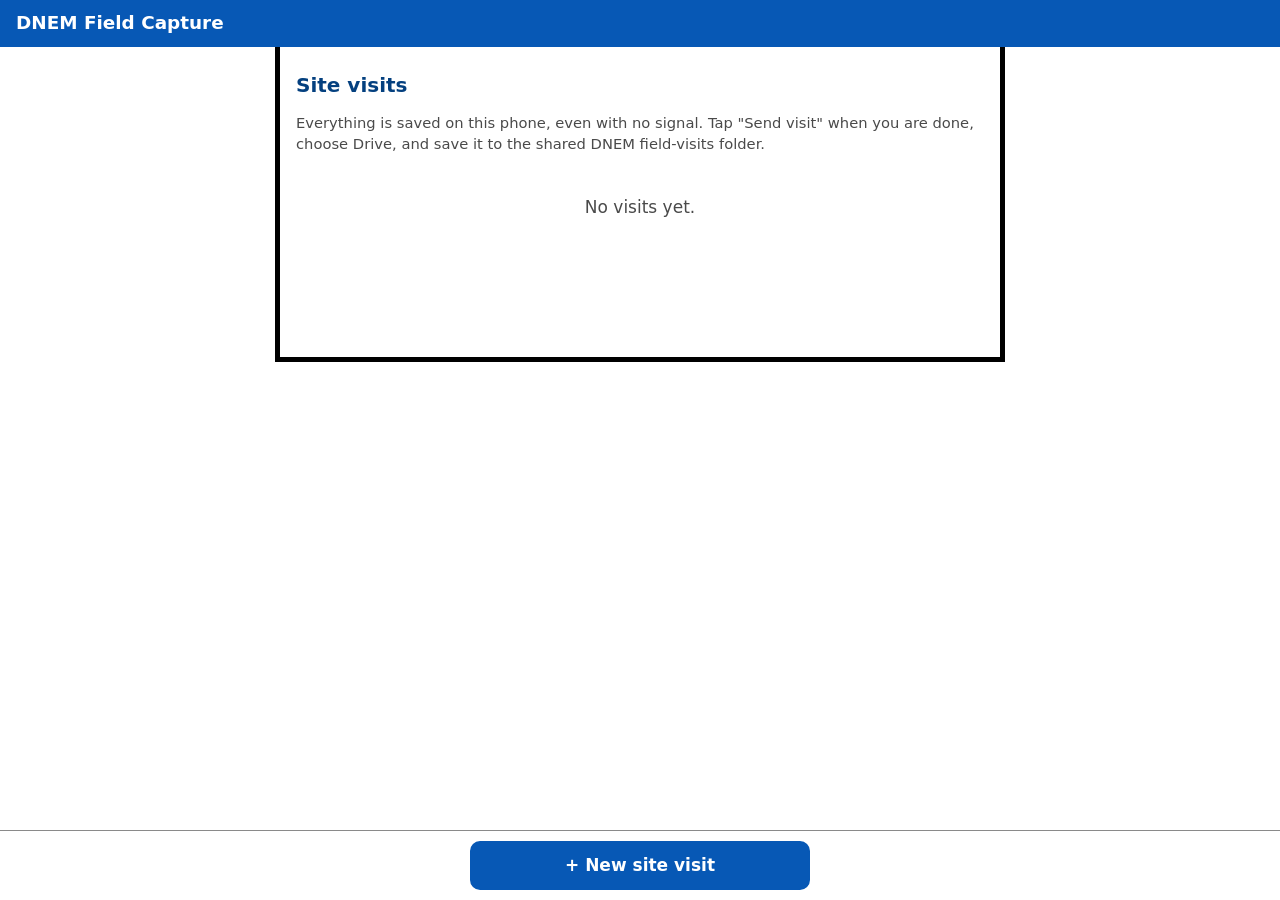
==== docs/index.html @ a99c9d87 "Add DNEM Field Capture phone app and report builder Phone app (docs/, served by GitHub Pages) for ca" ====
<!doctype html>
<html lang="en">
<head>
<meta charset="utf-8">
<meta name="viewport" content="width=device-width, initial-scale=1, viewport-fit=cover">
<title>DNEM Field Capture</title>
<meta name="theme-color" content="#0758B5">
<link rel="manifest" href="manifest.webmanifest">
<link rel="icon" href="icon-192.png">
<link rel="apple-touch-icon" href="icon-192.png">
<meta name="apple-mobile-web-app-capable" content="yes">
<meta name="apple-mobile-web-app-title" content="DNEM Field">
<link rel="stylesheet" href="styles.css">
</head>
<body>
<a class="skip" href="#main">Skip to content</a>
<header class="bar">
  <button id="back" class="icon-btn" type="button" aria-label="Back" hidden>&#8592;</button>
  <h1 id="title">DNEM Field Capture</h1>
  <span id="net" class="net" role="status" aria-live="polite"></span>
</header>
<main id="main" tabindex="-1"></main>
<div id="toast" class="toast" role="status" aria-live="polite"></div>
<script src="lib/jszip.min.js"></script>
<script src="rules.js"></script>
<script src="engine.js"></script>
<script src="app.js"></script>
</body>
</html>
---- docs/styles.css ----
:root {
  --blue: #0758B5; --blue-dark: #04407f; --tint: #E7EFF9; --text: #1a1a1a; --muted: #4a4a4a;
  --bg: #ffffff; --line: #8a8a8a; --fail: #a4161a; --pass: #1e6b2e; --warn: #7a4b00;
  --focus: #ffbf47;
}
* { box-sizing: border-box; }
html { -webkit-text-size-adjust: 100%; }
body { margin: 0; font: 17px/1.45 Calibri, "Segoe UI", system-ui, -apple-system, sans-serif; color: var(--text); background: var(--bg); }
.skip { position: absolute; left: -999px; top: 0; background: #fff; padding: 8px; z-index: 10; }
.skip:focus { left: 8px; }
:focus-visible { outline: 3px solid var(--focus); outline-offset: 2px; box-shadow: 0 0 0 5px #000; }
.bar { position: sticky; top: 0; z-index: 5; display: flex; align-items: center; gap: 8px; background: var(--blue); color: #fff;
  padding: calc(env(safe-area-inset-top) + 10px) 16px 10px; }
.bar h1 { font-size: 1.15rem; margin: 0; flex: 1; overflow: hidden; text-overflow: ellipsis; white-space: nowrap; }
.icon-btn { background: transparent; color: #fff; border: 2px solid #fff; border-radius: 8px; min-width: 44px; min-height: 44px; font-size: 1.3rem; }
.net { font-size: .85rem; background: rgba(0,0,0,.25); padding: 2px 8px; border-radius: 10px; }
main { padding: 16px; padding-bottom: calc(env(safe-area-inset-bottom) + 96px); max-width: 720px; margin: 0 auto; }
main:focus { outline: none; }
h2 { font-size: 1.25rem; margin: 8px 0 12px; color: var(--blue-dark); }
h3 { font-size: 1.05rem; margin: 20px 0 8px; }
p.help, .hint { color: var(--muted); font-size: .92rem; margin: 2px 0 0; }
.btn { display: inline-flex; align-items: center; justify-content: center; gap: 6px; min-height: 48px; padding: 10px 18px;
  font: inherit; font-weight: 600; border-radius: 10px; border: 2px solid var(--blue); background: var(--blue); color: #fff; cursor: pointer; text-decoration: none; }
.btn.secondary { background: #fff; color: var(--blue-dark); }
.btn.danger { background: #fff; color: var(--fail); border-color: var(--fail); }
.btn.block { width: 100%; }
.row { display: flex; gap: 10px; flex-wrap: wrap; }
.row > .btn { flex: 1 1 140px; }
.card { border: 1px solid var(--line); border-radius: 12px; padding: 12px 14px; margin: 10px 0; background: #fff; }
.card.link { display: block; color: inherit; text-decoration: none; width: 100%; text-align: left; font: inherit; cursor: pointer; }
.card .meta { color: var(--muted); font-size: .9rem; }
.card strong { display: block; }
.badge { display: inline-block; font-size: .8rem; font-weight: 700; padding: 1px 8px; border-radius: 10px; background: var(--tint); color: var(--blue-dark); margin-left: 6px; }
.field { margin: 14px 0; }
.field > label, .field > .lbl, legend { display: block; font-weight: 600; margin-bottom: 4px; }
input[type=text], input[type=date], input[type=number], input[type=search], select, textarea {
  width: 100%; font: inherit; padding: 10px 12px; min-height: 48px; border: 2px solid var(--line); border-radius: 8px; background: #fff; color: var(--text); }
textarea { min-height: 96px; resize: vertical; }
fieldset { border: 1px solid var(--line); border-radius: 10px; padding: 8px 12px 12px; margin: 14px 0; }
.meas { display: grid; grid-template-columns: 1fr auto; gap: 8px; align-items: center; }
.meas select { width: auto; min-width: 84px; }
.na { display: inline-flex; align-items: center; gap: 6px; margin-top: 6px; font-size: .95rem; }
.na input, .choice input, .check input { width: 24px; height: 24px; }
.choices { display: flex; gap: 8px; flex-wrap: wrap; }
.choice { display: inline-flex; align-items: center; gap: 8px; border: 2px solid var(--line); border-radius: 10px; padding: 8px 14px; min-height: 48px; }
.choice:has(input:checked) { border-color: var(--blue); background: var(--tint); }
.check { display: flex; gap: 10px; align-items: flex-start; }
.photos { display: grid; grid-template-columns: repeat(auto-fill, minmax(96px, 1fr)); gap: 8px; margin-top: 8px; }
.photo { position: relative; }
.photo img { width: 100%; aspect-ratio: 1; object-fit: cover; border-radius: 8px; border: 1px solid var(--line); display: block; }
.photo button { position: absolute; top: 4px; right: 4px; min-width: 36px; min-height: 36px; border-radius: 18px; border: 2px solid #fff; background: #000; color: #fff; font-size: 1rem; }
.file-btn { position: relative; overflow: hidden; }
.file-btn input { position: absolute; inset: 0; opacity: 0; cursor: pointer; }
.sticky-actions { position: fixed; left: 0; right: 0; bottom: 0; background: #fff; border-top: 1px solid var(--line);
  padding: 10px 16px calc(env(safe-area-inset-bottom) + 10px); display: flex; gap: 10px; justify-content: center; z-index: 4; }
.sticky-actions .btn { flex: 1; max-width: 340px; }
.toast { position: fixed; left: 50%; transform: translateX(-50%); bottom: calc(env(safe-area-inset-bottom) + 84px); background: #1a1a1a; color: #fff;
  padding: 10px 16px; border-radius: 10px; opacity: 0; transition: opacity .2s; pointer-events: none; max-width: 90vw; z-index: 20; }
.toast.show { opacity: 1; }
.empty { color: var(--muted); text-align: center; padding: 24px 8px; }
.sr { position: absolute; width: 1px; height: 1px; overflow: hidden; clip: rect(0 0 0 0); white-space: nowrap; }
.status-fail { color: var(--fail); font-weight: 700; }
.status-pass { color: var(--pass); font-weight: 700; }
.status-manual { color: var(--warn); font-weight: 700; }
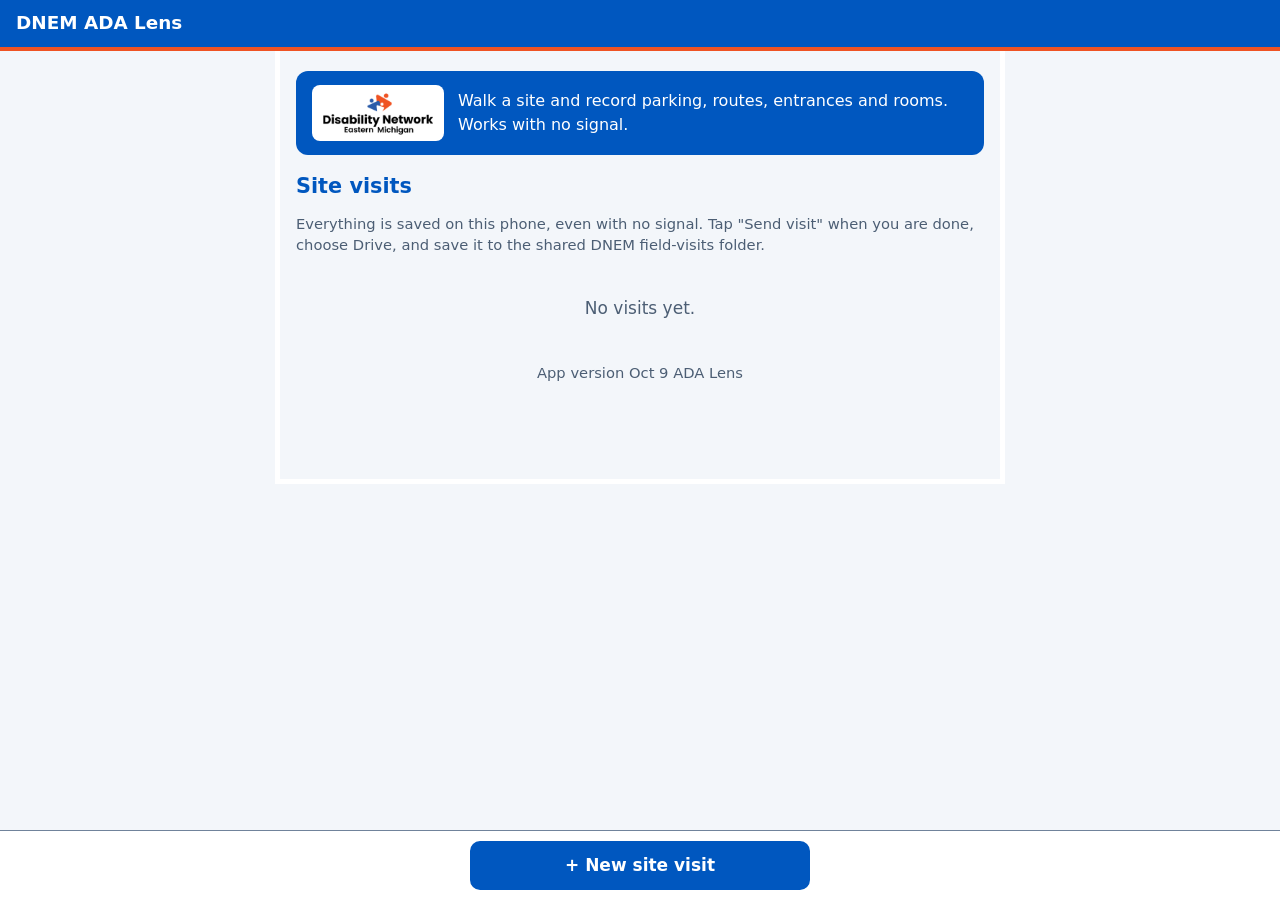
==== commit 980036ba: "Rebrand as DNEM ADA Lens to match the DNEM Access Lens tools Uses the Access Lens logo, blue and ora" ====
--- a/docs/index.html
+++ b/docs/index.html
@@ -3,20 +3,20 @@
 <head>
 <meta charset="utf-8">
 <meta name="viewport" content="width=device-width, initial-scale=1, viewport-fit=cover">
-<title>DNEM Field Capture</title>
-<meta name="theme-color" content="#0758B5">
+<title>DNEM ADA Lens</title>
+<meta name="theme-color" content="#0057BF">
 <link rel="manifest" href="manifest.webmanifest">
 <link rel="icon" href="icon-192.png">
 <link rel="apple-touch-icon" href="icon-192.png">
 <meta name="apple-mobile-web-app-capable" content="yes">
-<meta name="apple-mobile-web-app-title" content="DNEM Field">
+<meta name="apple-mobile-web-app-title" content="ADA Lens">
 <link rel="stylesheet" href="styles.css">
 </head>
 <body>
 <a class="skip" href="#main">Skip to content</a>
 <header class="bar">
   <button id="back" class="icon-btn" type="button" aria-label="Back" hidden>&#8592;</button>
-  <h1 id="title">DNEM Field Capture</h1>
+  <h1 id="title">DNEM ADA Lens</h1>
   <span id="net" class="net" role="status" aria-live="polite"></span>
 </header>
 <main id="main" tabindex="-1"></main>
@@ -24,6 +24,7 @@
 <script src="lib/jszip.min.js"></script>
 <script src="rules.js"></script>
 <script src="engine.js"></script>
+<script src="walk.js"></script>
 <script src="app.js"></script>
 </body>
 </html>
--- a/docs/styles.css
+++ b/docs/styles.css
@@ -1,14 +1,15 @@
 :root {
-  --blue: #0758B5; --blue-dark: #04407f; --tint: #E7EFF9; --text: #1a1a1a; --muted: #4a4a4a;
-  --bg: #ffffff; --line: #8a8a8a; --fail: #a4161a; --pass: #1e6b2e; --warn: #7a4b00;
-  --focus: #ffbf47;
+  /* DNEM Access Lens colors (from the desktop tools' branding.py) */
+  --blue: #0057BF; --blue-dark: #004A9F; --orange: #EF5323; --tint: #EAF2FD; --text: #14263E; --heading: #172B46; --muted: #4C5E74;
+  --bg: #F3F6FA; --card: #FFFFFF; --line: #70839B; --card-line: #CCD6E3; --fail: #8A2030; --pass: #175331; --warn: #763600;
+  --focus: #14263E;
 }
 * { box-sizing: border-box; }
 html { -webkit-text-size-adjust: 100%; }
 body { margin: 0; font: 17px/1.45 Calibri, "Segoe UI", system-ui, -apple-system, sans-serif; color: var(--text); background: var(--bg); }
 .skip { position: absolute; left: -999px; top: 0; background: #fff; padding: 8px; z-index: 10; }
 .skip:focus { left: 8px; }
-:focus-visible { outline: 3px solid var(--focus); outline-offset: 2px; box-shadow: 0 0 0 5px #000; }
+:focus-visible { outline: 3px solid var(--focus); outline-offset: 2px; box-shadow: 0 0 0 5px #fff; }
 .bar { position: sticky; top: 0; z-index: 5; display: flex; align-items: center; gap: 8px; background: var(--blue); color: #fff;
   padding: calc(env(safe-area-inset-top) + 10px) 16px 10px; }
 .bar h1 { font-size: 1.15rem; margin: 0; flex: 1; overflow: hidden; text-overflow: ellipsis; white-space: nowrap; }
@@ -16,17 +17,20 @@
 .net { font-size: .85rem; background: rgba(0,0,0,.25); padding: 2px 8px; border-radius: 10px; }
 main { padding: 16px; padding-bottom: calc(env(safe-area-inset-bottom) + 96px); max-width: 720px; margin: 0 auto; }
 main:focus { outline: none; }
-h2 { font-size: 1.25rem; margin: 8px 0 12px; color: var(--blue-dark); }
+h2 { font-size: 1.3rem; margin: 8px 0 12px; color: var(--blue); }
+h3 { color: var(--heading); }
 h3 { font-size: 1.05rem; margin: 20px 0 8px; }
 p.help, .hint { color: var(--muted); font-size: .92rem; margin: 2px 0 0; }
-.btn { display: inline-flex; align-items: center; justify-content: center; gap: 6px; min-height: 48px; padding: 10px 18px;
+.btn { border-radius: 7px; display: inline-flex; align-items: center; justify-content: center; gap: 6px; min-height: 48px; padding: 10px 18px;
   font: inherit; font-weight: 600; border-radius: 10px; border: 2px solid var(--blue); background: var(--blue); color: #fff; cursor: pointer; text-decoration: none; }
-.btn.secondary { background: #fff; color: var(--blue-dark); }
+.btn.secondary { background: #fff; color: var(--blue); }
+.btn:active { background: var(--blue-dark); }
+.btn.secondary:active { background: #D8E8FC; }
 .btn.danger { background: #fff; color: var(--fail); border-color: var(--fail); }
 .btn.block { width: 100%; }
 .row { display: flex; gap: 10px; flex-wrap: wrap; }
 .row > .btn { flex: 1 1 140px; }
-.card { border: 1px solid var(--line); border-radius: 12px; padding: 12px 14px; margin: 10px 0; background: #fff; }
+.card { border: 1px solid var(--card-line); border-radius: 10px; padding: 12px 14px; margin: 10px 0; background: var(--card); box-shadow: 0 1px 2px rgba(20,38,62,.06); }
 .card.link { display: block; color: inherit; text-decoration: none; width: 100%; text-align: left; font: inherit; cursor: pointer; }
 .card .meta { color: var(--muted); font-size: .9rem; }
 .card strong { display: block; }
@@ -62,3 +66,16 @@
 .status-fail { color: var(--fail); font-weight: 700; }
 .status-pass { color: var(--pass); font-weight: 700; }
 .status-manual { color: var(--warn); font-weight: 700; }
+
+.btn.big { min-height: 60px; font-size: 1.1rem; margin-bottom: 8px; }
+ol.walk, ul.checklist { list-style: none; margin: 0; padding: 0; }
+.textlink { color: var(--blue-dark); font-weight: 600; display: inline-block; padding: 10px 0; min-height: 44px; }
+
+/* Access Lens header: blue bar, orange accent line, white logo tile on the home screen */
+.bar { border-bottom: 4px solid var(--orange); }
+.brand { display: flex; gap: 14px; align-items: center; background: var(--blue); color: #fff; border-radius: 12px; padding: 14px 16px; margin: 4px 0 16px; }
+.brand p { margin: 0; font-size: 1rem; }
+.logo-tile { background: #fff; border-radius: 8px; padding: 6px 8px; flex: 0 0 auto; }
+.logo-tile img { display: block; width: 116px; height: auto; }
+.card.link strong { color: var(--heading); }
+.sticky-actions { background: var(--card); }
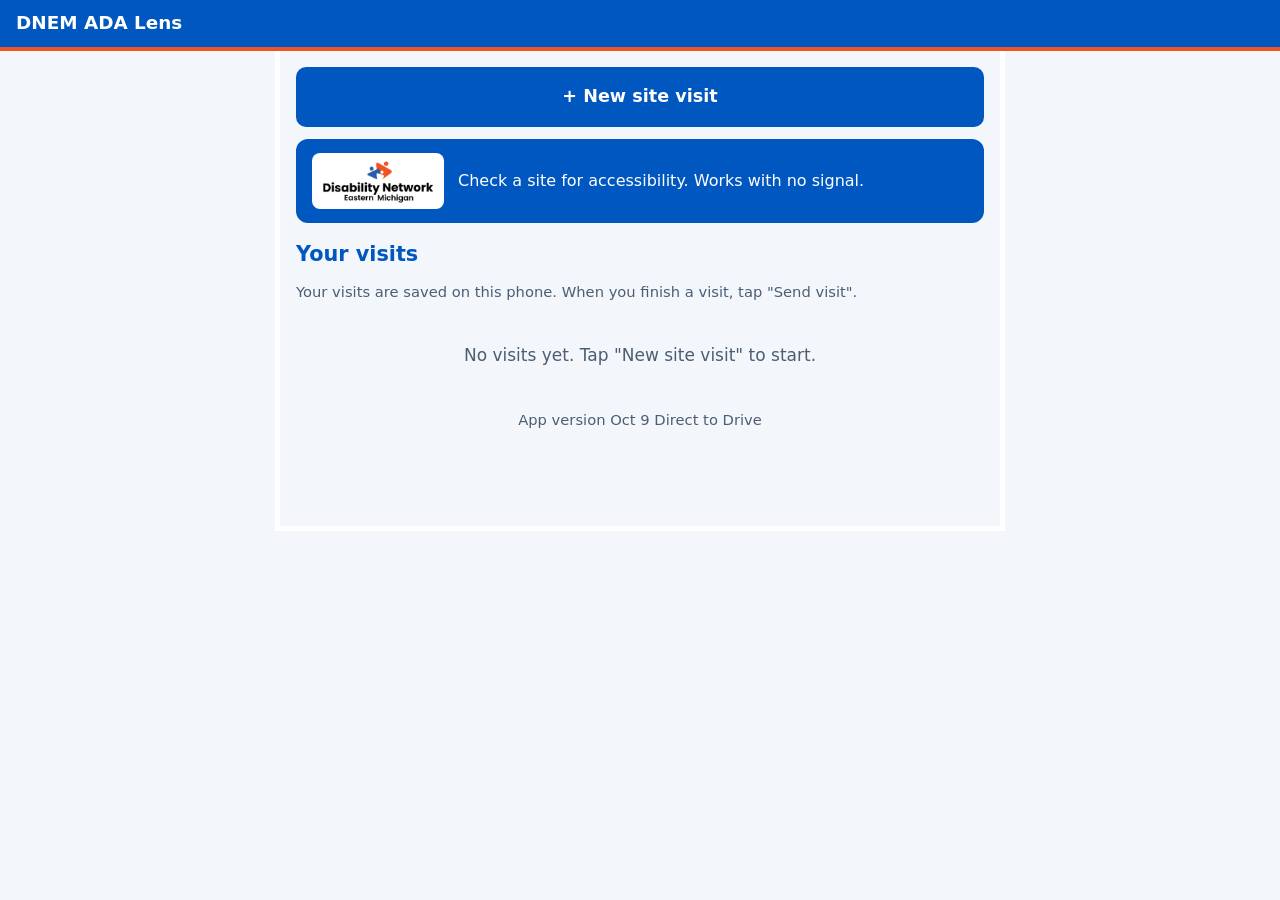
==== commit 1da1a3f3: "Use a DNEM-branded app icon The DNEM logo mark on white with the blue and orange ADA LENS band, plus" ====
--- a/docs/index.html
+++ b/docs/index.html
@@ -7,7 +7,7 @@
 <meta name="theme-color" content="#0057BF">
 <link rel="manifest" href="manifest.webmanifest">
 <link rel="icon" href="icon-192.png">
-<link rel="apple-touch-icon" href="icon-192.png">
+<link rel="apple-touch-icon" href="icon-180.png">
 <meta name="apple-mobile-web-app-capable" content="yes">
 <meta name="apple-mobile-web-app-title" content="ADA Lens">
 <link rel="stylesheet" href="styles.css">
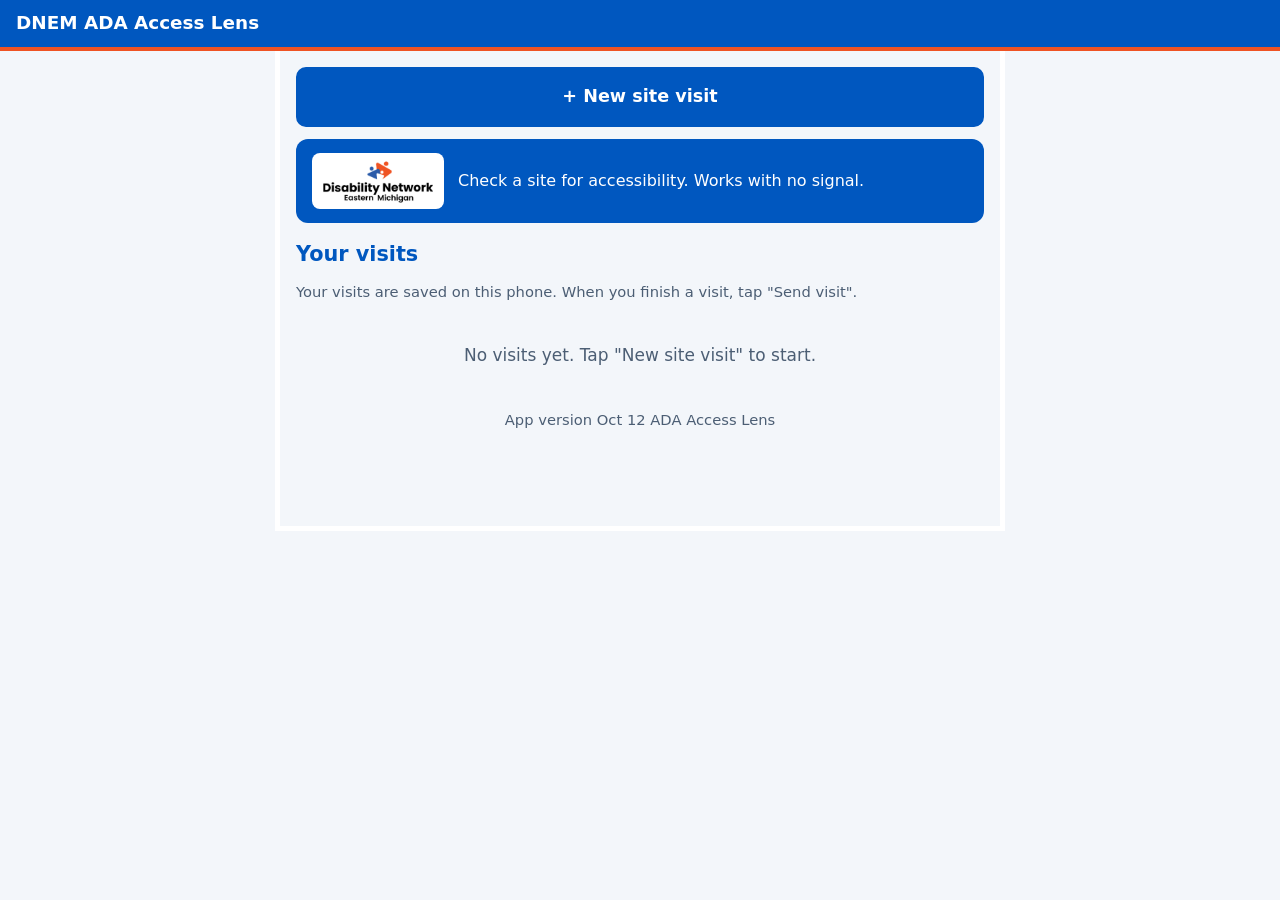
==== commit d087a07e: "Rename the field app to DNEM ADA Access Lens Rebrands the phone app, report builder and source to th" ====
--- a/docs/index.html
+++ b/docs/index.html
@@ -3,20 +3,20 @@
 <head>
 <meta charset="utf-8">
 <meta name="viewport" content="width=device-width, initial-scale=1, viewport-fit=cover">
-<title>DNEM ADA Lens</title>
+<title>DNEM ADA Access Lens</title>
 <meta name="theme-color" content="#0057BF">
 <link rel="manifest" href="manifest.webmanifest">
 <link rel="icon" href="icon-192.png">
 <link rel="apple-touch-icon" href="icon-180.png">
 <meta name="apple-mobile-web-app-capable" content="yes">
-<meta name="apple-mobile-web-app-title" content="ADA Lens">
+<meta name="apple-mobile-web-app-title" content="ADA Access Lens">
 <link rel="stylesheet" href="styles.css">
 </head>
 <body>
 <a class="skip" href="#main">Skip to content</a>
 <header class="bar">
   <button id="back" class="icon-btn" type="button" aria-label="Back" hidden>&#8592;</button>
-  <h1 id="title">DNEM ADA Lens</h1>
+  <h1 id="title">DNEM ADA Access Lens</h1>
   <span id="net" class="net" role="status" aria-live="polite"></span>
 </header>
 <main id="main" tabindex="-1"></main>
